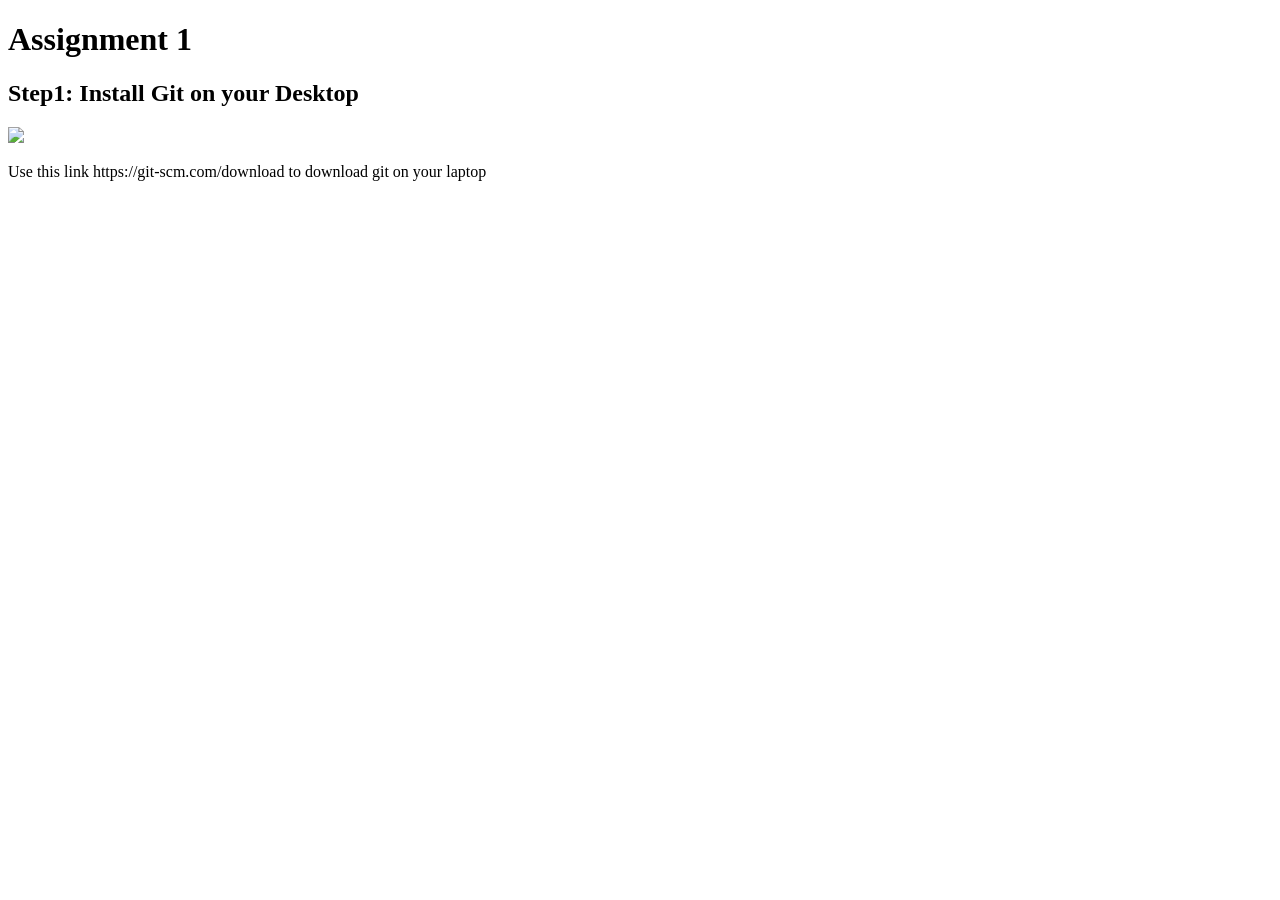
==== assign1.html @ 518284fc "step1 commit" ====
<!DOCTYPE html>
<html lang="en">
    <head>
        <meta charset="UTF-8">
        <title>Assignment1-Mobile Computing</title>
        <link rel="stylesheet" href="style.css">

    </head>
    <body>
        <h1>Assignment 1</h1>

        <h2>Step1: Install Git on your Desktop</h2>
        <img src="step1.JPG">
        <p>Use this link https://git-scm.com/download to download git on your laptop</p>
    </body>
</html>
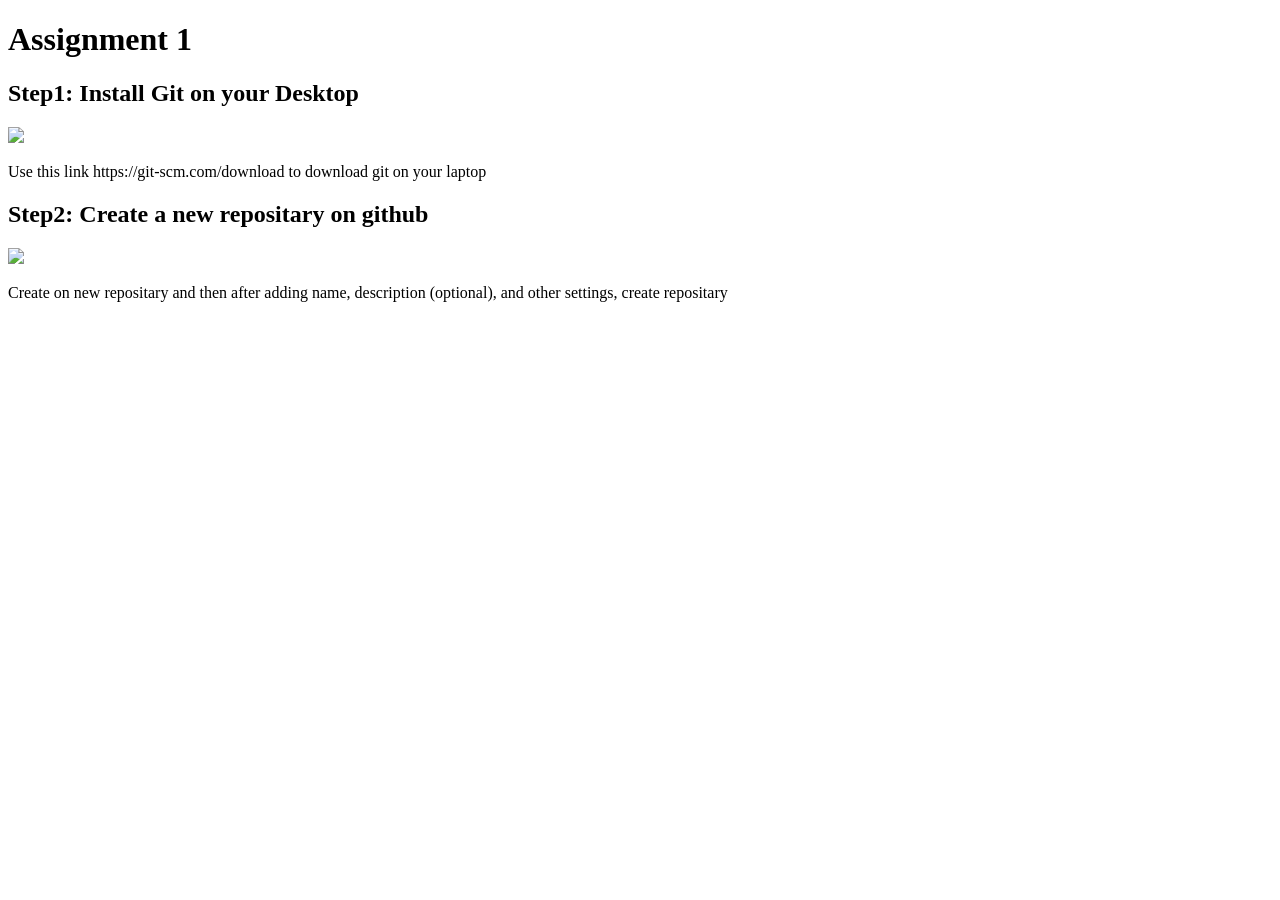
==== commit 288f35cd: "step2 commit" ====
--- a/assign1.html
+++ b/assign1.html
@@ -12,5 +12,10 @@
         <h2>Step1: Install Git on your Desktop</h2>
         <img src="step1.JPG">
         <p>Use this link https://git-scm.com/download to download git on your laptop</p>
+
+        <h2>Step2: Create a new repositary on github</h2>
+        <img src="step2.JPG">
+        <p>Create on new repositary and then after adding name, description (optional), and other settings, create repositary</p>
+        
     </body>
 </html>
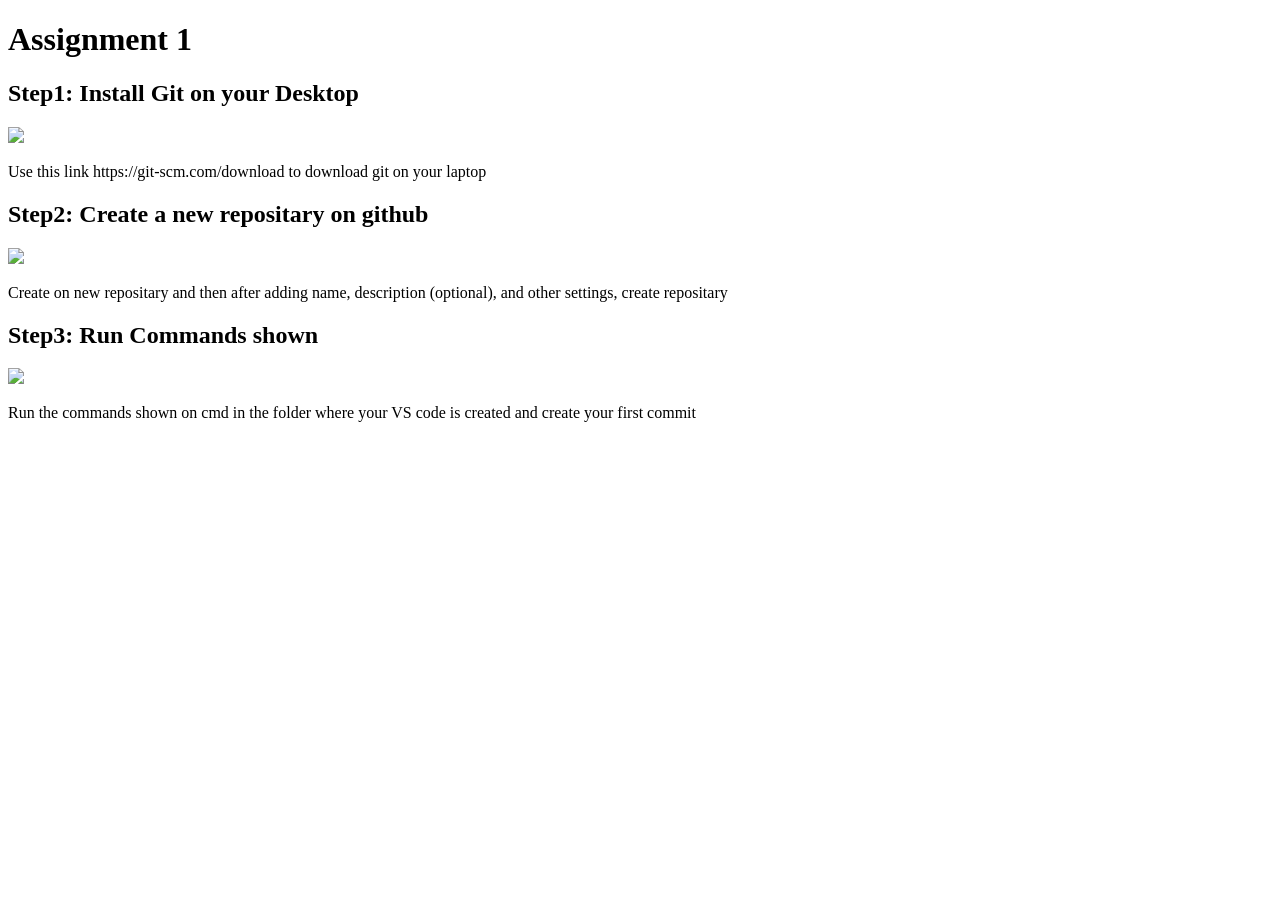
==== commit 4a17b9aa: "step3 commit" ====
--- a/assign1.html
+++ b/assign1.html
@@ -16,6 +16,10 @@
         <h2>Step2: Create a new repositary on github</h2>
         <img src="step2.JPG">
         <p>Create on new repositary and then after adding name, description (optional), and other settings, create repositary</p>
+
+        <h2>Step3: Run Commands shown</h2>
+        <img src="step3.JPG">
+        <p>Run the commands shown on cmd in the folder where your VS code is created and create your first commit</p>
         
     </body>
 </html>
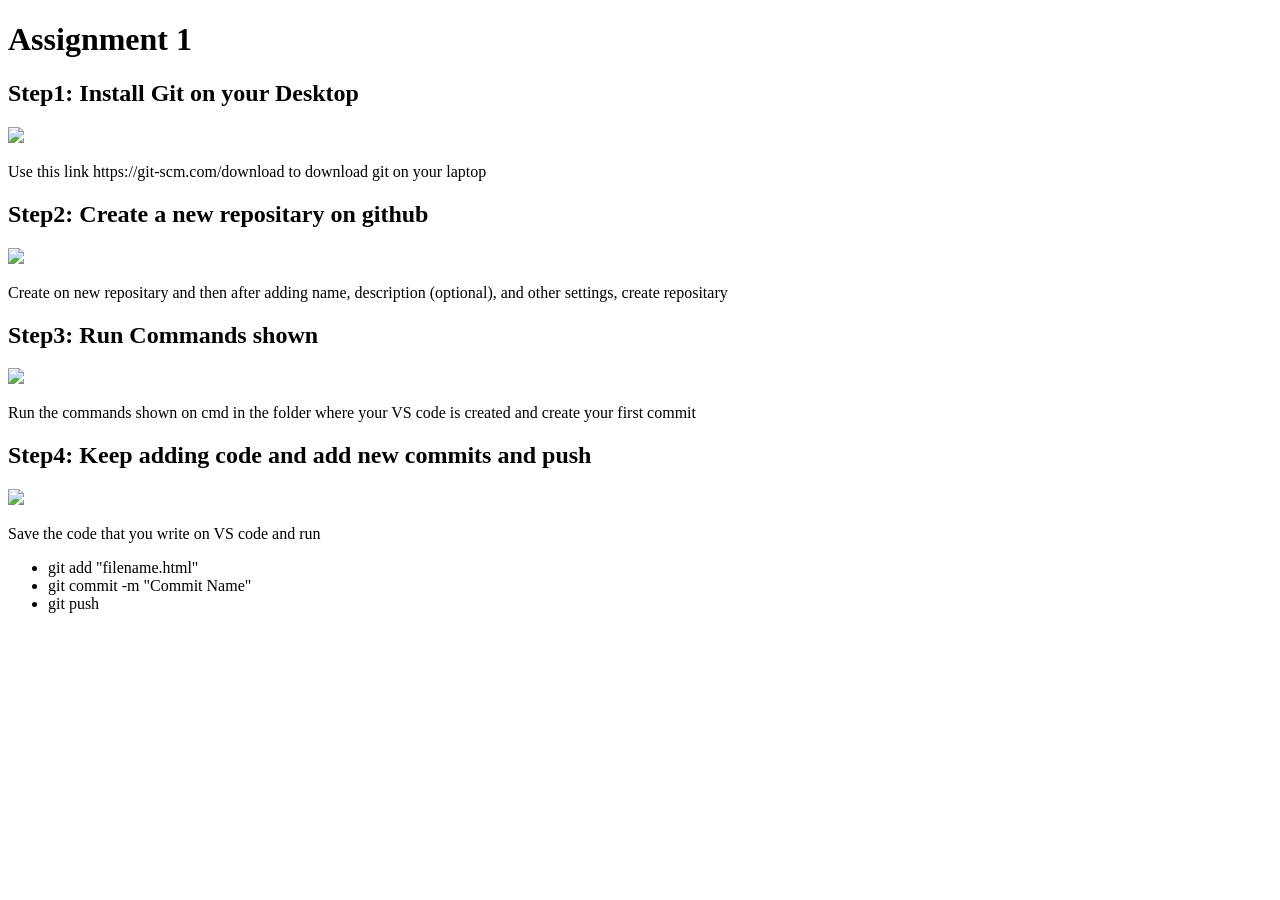
==== commit 65669366: "step4 commit" ====
--- a/assign1.html
+++ b/assign1.html
@@ -20,6 +20,21 @@
         <h2>Step3: Run Commands shown</h2>
         <img src="step3.JPG">
         <p>Run the commands shown on cmd in the folder where your VS code is created and create your first commit</p>
-        
+
+        <h2>Step4: Keep adding code and add new commits and push</h2>
+        <img src="step4.JPG">
+        <p>Save the code that you write on VS code and run 
+            <ul>
+                <li>
+                    git add "filename.html"
+                </li>
+                <li>
+                    git commit -m "Commit Name"
+                </li>
+                <li>
+                    git push
+                </li>
+            </ul> 
+        </p>
     </body>
 </html>
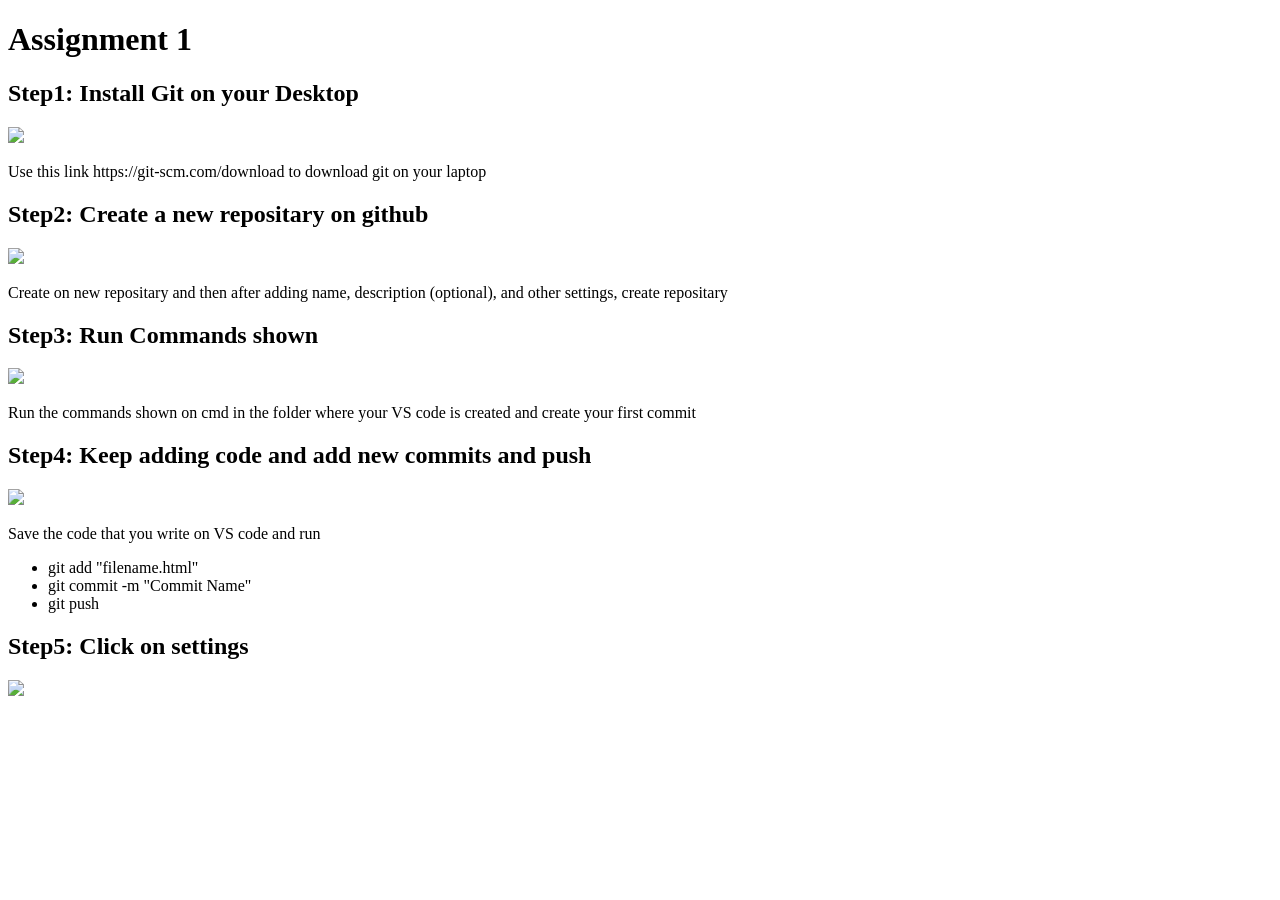
==== commit a0233652: "step5 commit" ====
--- a/assign1.html
+++ b/assign1.html
@@ -36,5 +36,8 @@
                 </li>
             </ul> 
         </p>
+
+        <h2>Step5: Click on settings</h2>
+        <img src="step5.JPG">
     </body>
 </html>
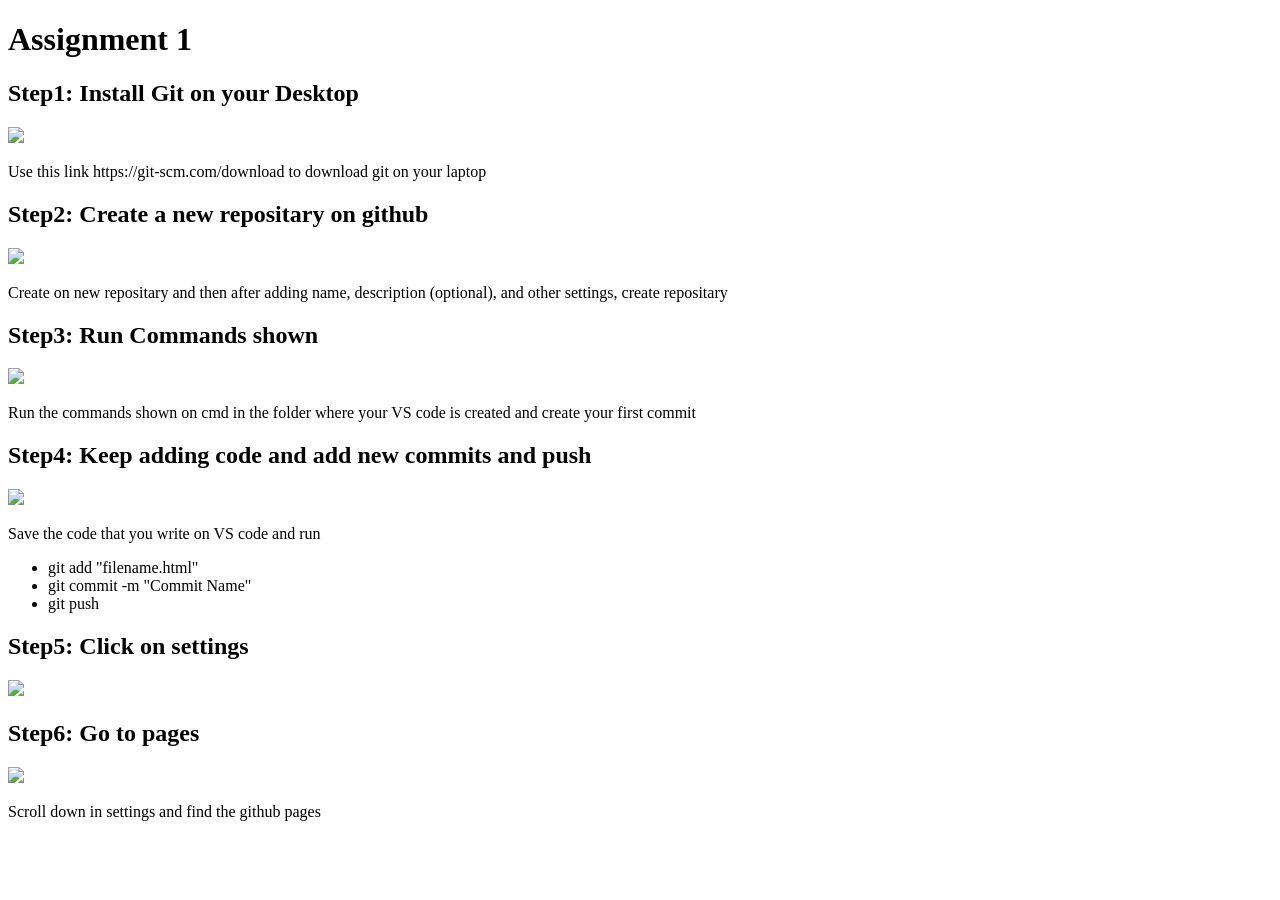
==== commit 940333fc: "step6 commit" ====
--- a/assign1.html
+++ b/assign1.html
@@ -39,5 +39,9 @@
 
         <h2>Step5: Click on settings</h2>
         <img src="step5.JPG">
+
+        <h2>Step6: Go to pages</h2>
+        <img src="step6.JPG">
+        <p>Scroll down in settings and find the github pages</p>
     </body>
 </html>
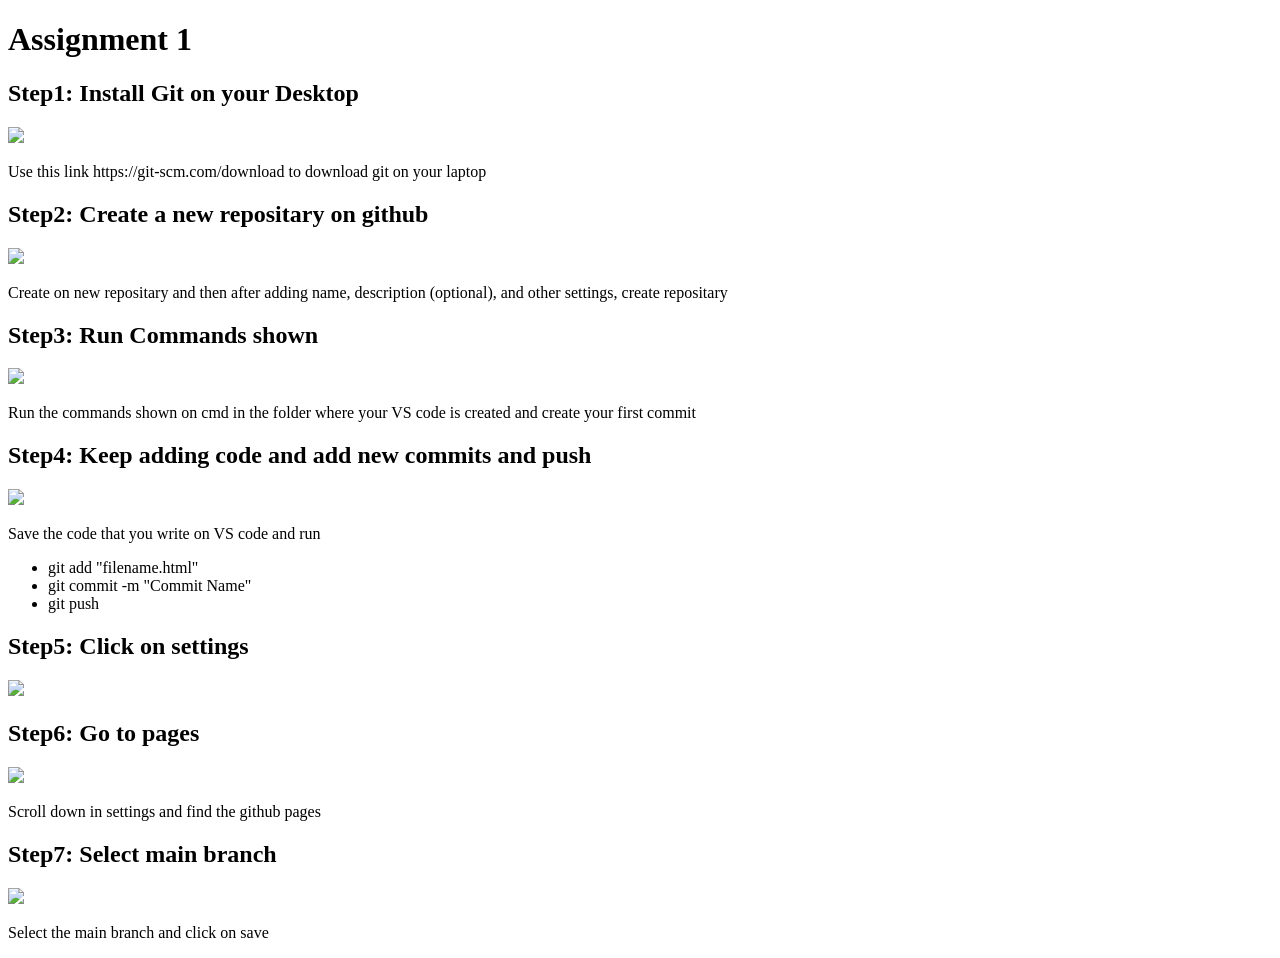
==== commit ca6a0f9c: "step7 commit" ====
--- a/assign1.html
+++ b/assign1.html
@@ -43,5 +43,9 @@
         <h2>Step6: Go to pages</h2>
         <img src="step6.JPG">
         <p>Scroll down in settings and find the github pages</p>
+
+        <h2>Step7: Select main branch</h2>
+        <img src="step7.JPG">
+        <p>Select the main branch and click on save</p>
     </body>
 </html>
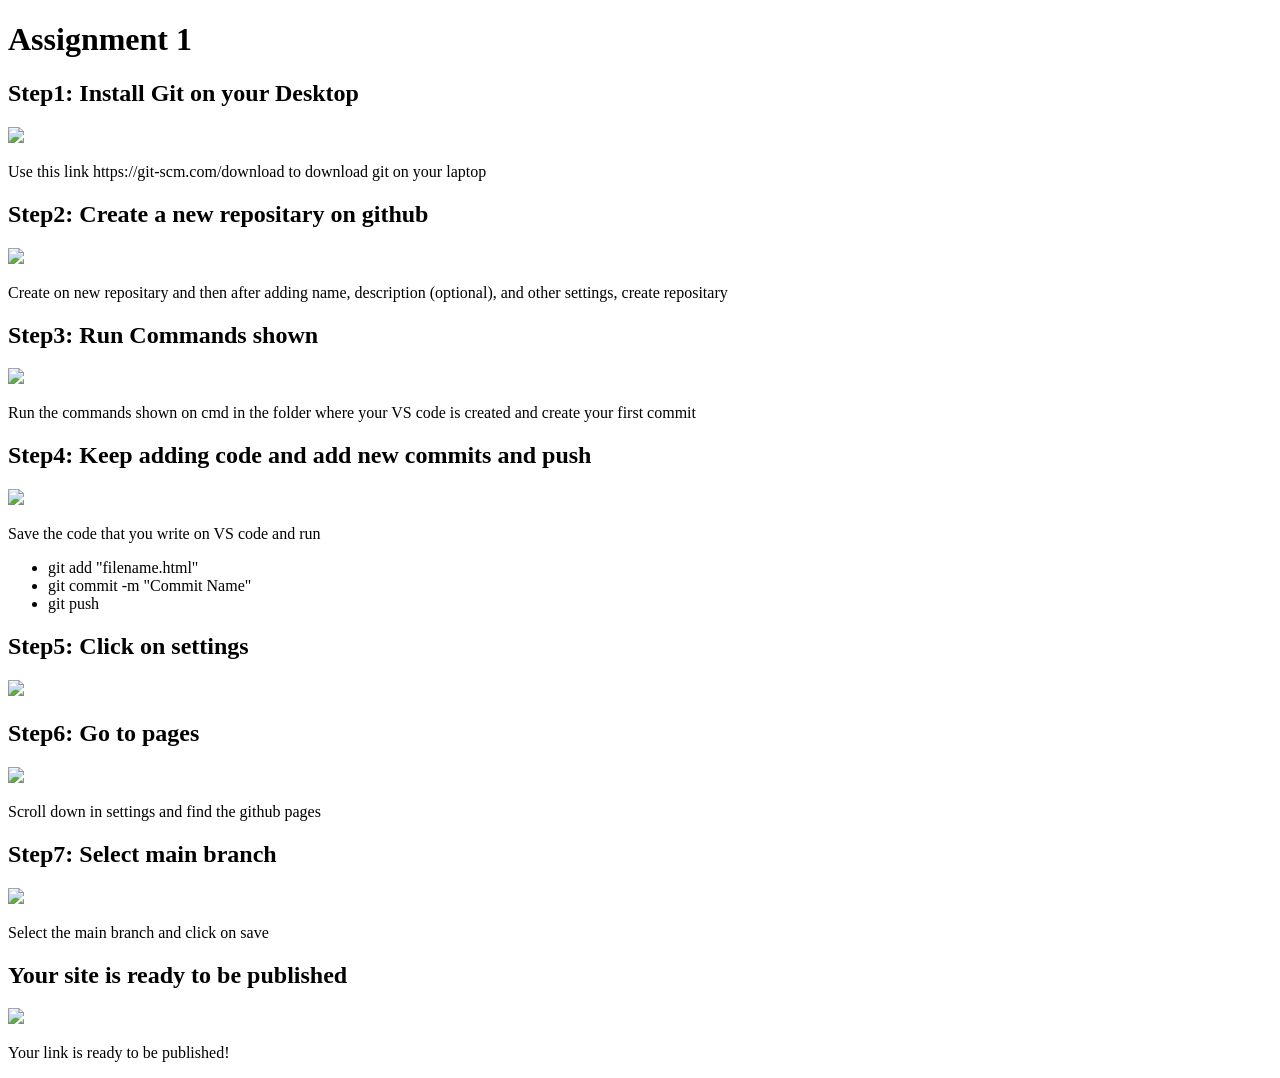
==== commit aab1bc59: "step last commit" ====
--- a/assign1.html
+++ b/assign1.html
@@ -47,5 +47,10 @@
         <h2>Step7: Select main branch</h2>
         <img src="step7.JPG">
         <p>Select the main branch and click on save</p>
+
+        <h2>Your site is ready to be published</h2>
+        <img src="done.JPG">
+        <p>Your link is ready to be published!</p>
+
     </body>
 </html>
